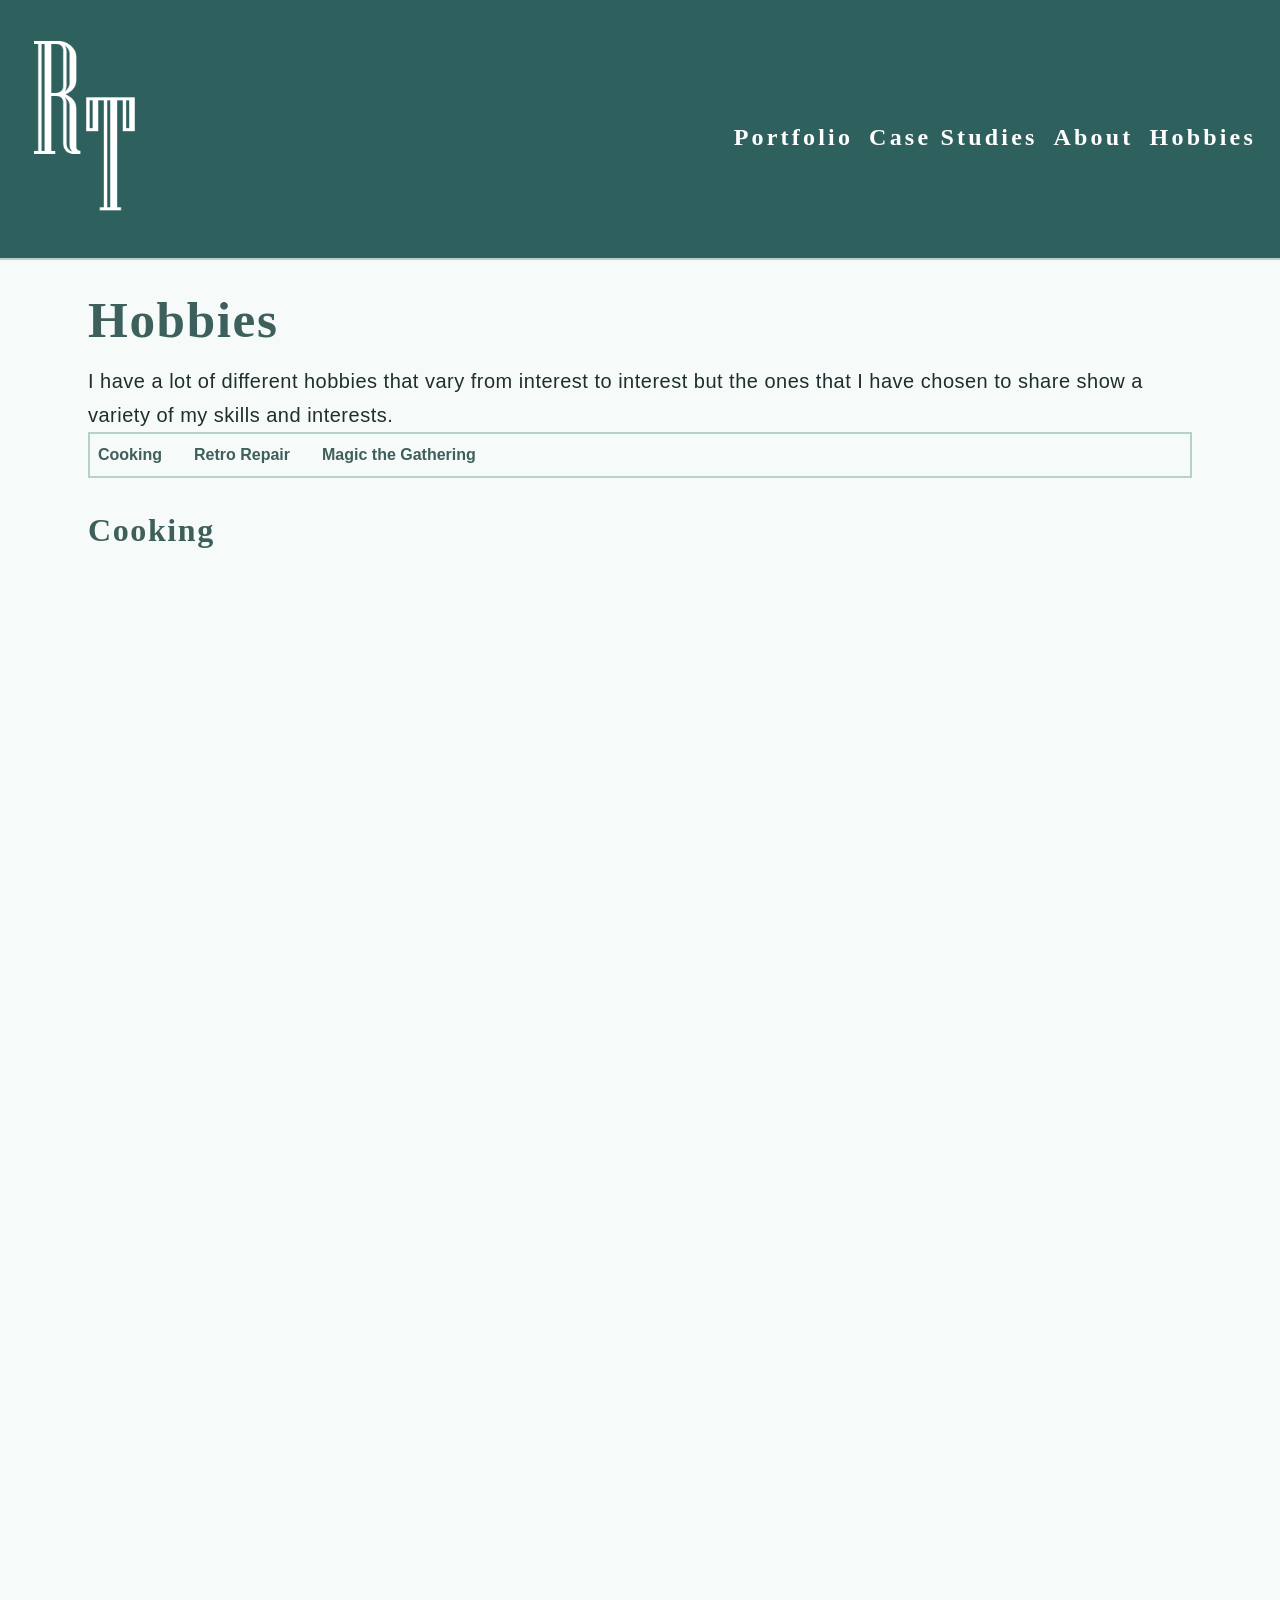
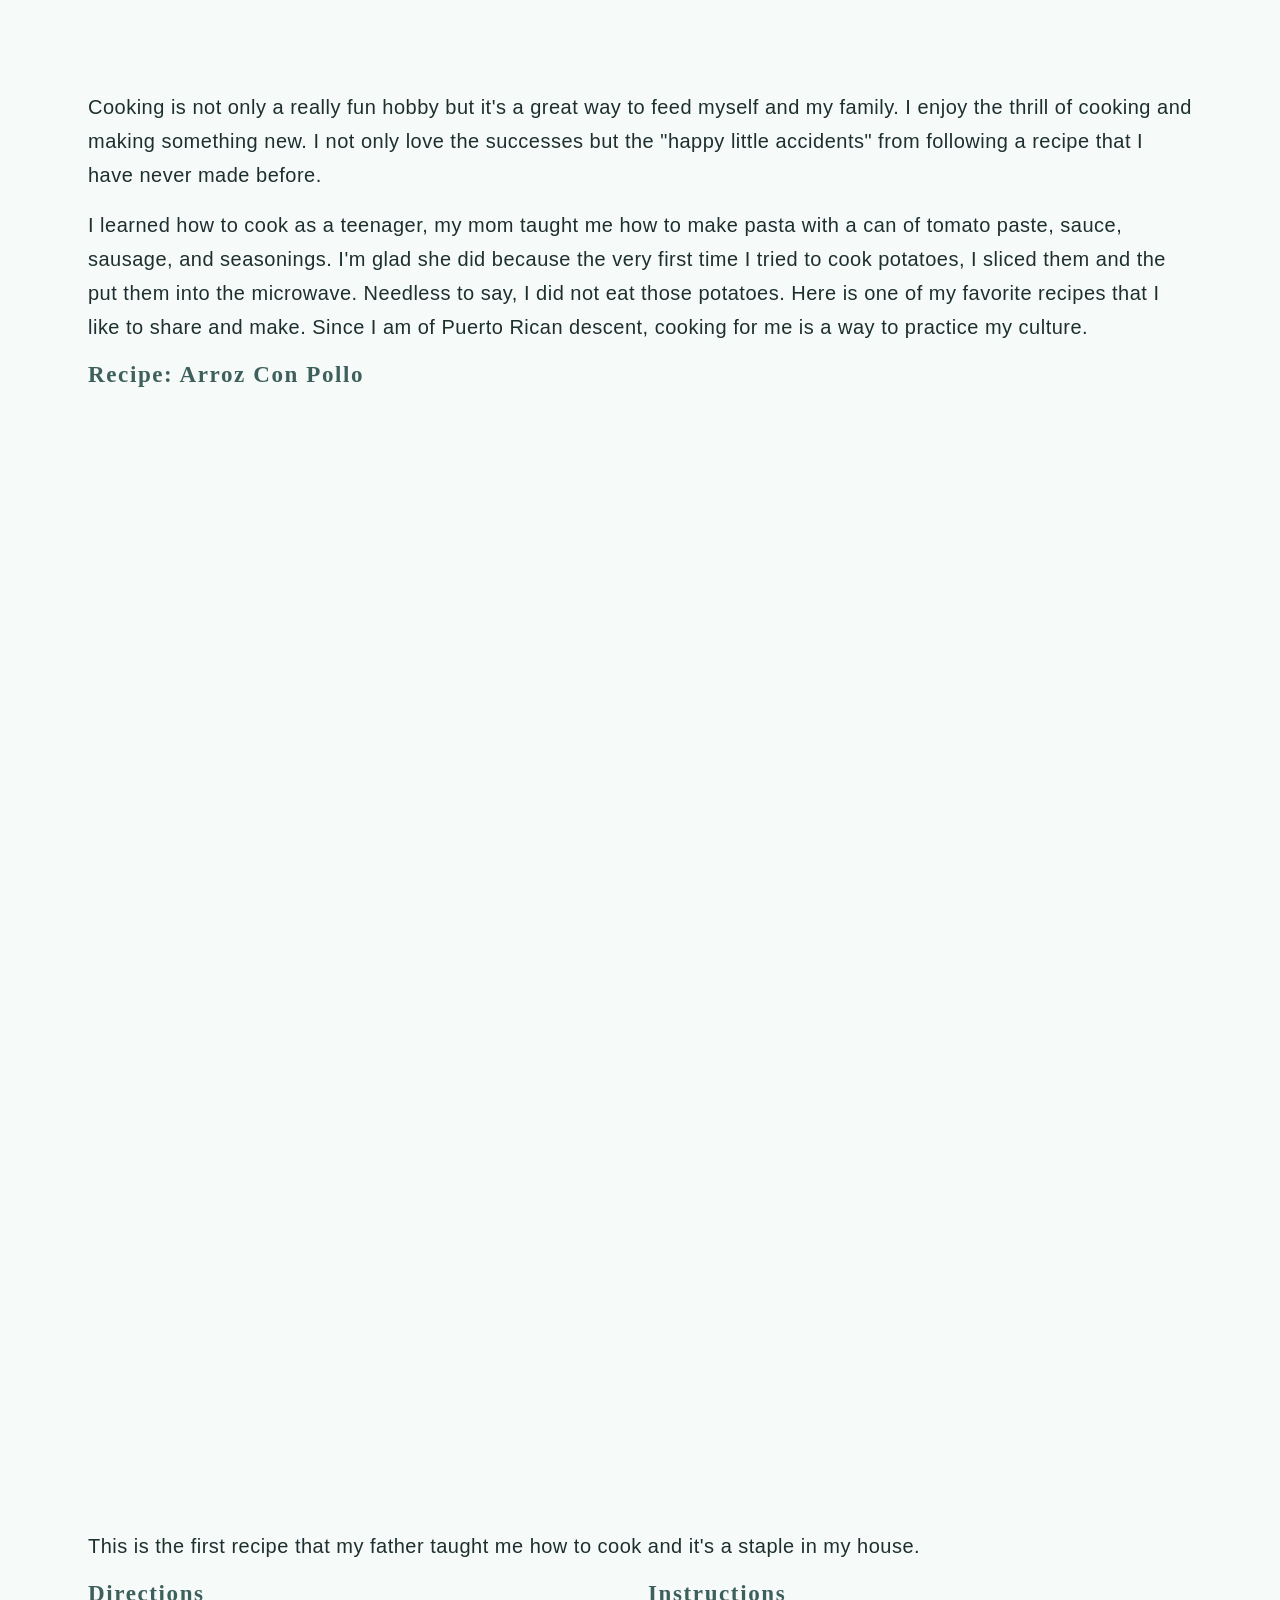
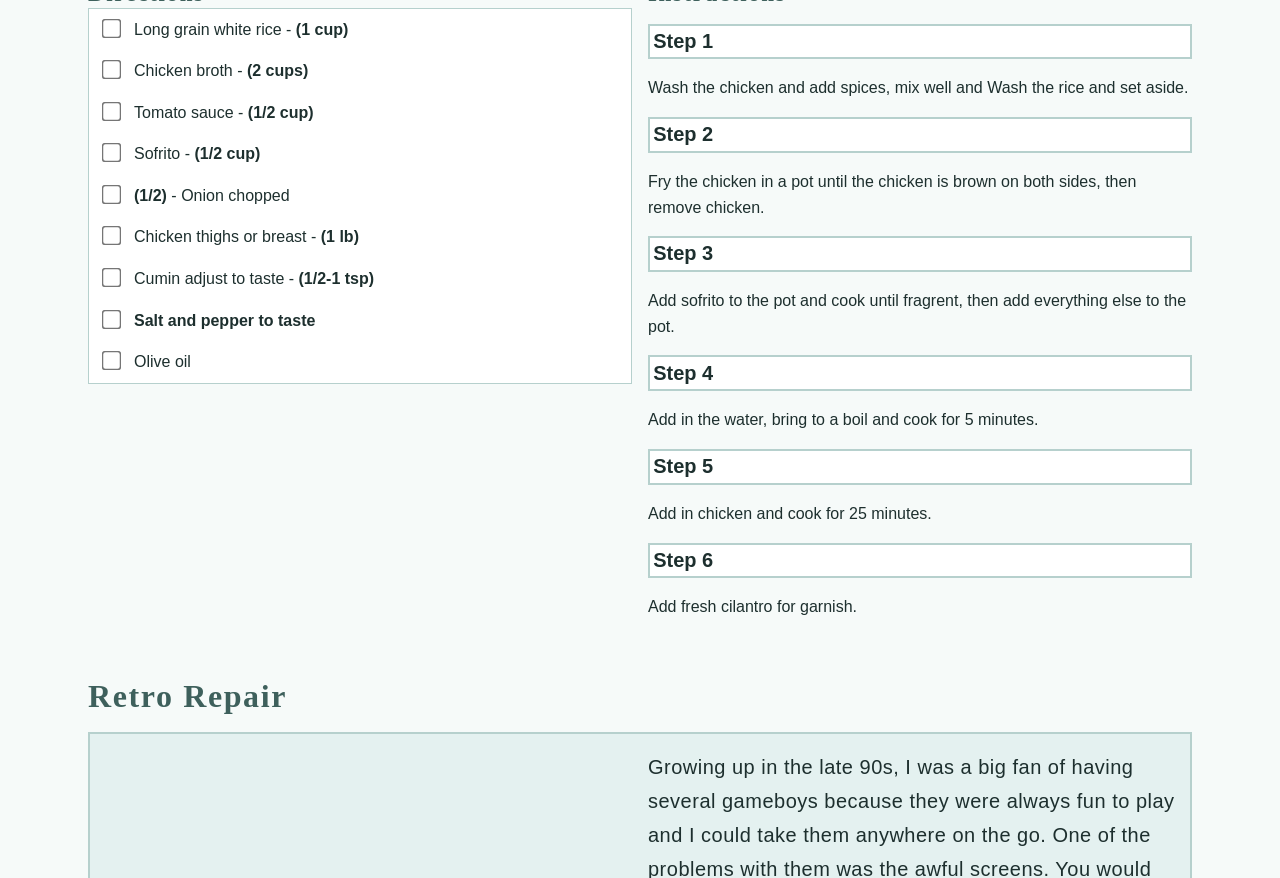
==== hobbies.html @ df29afe5 "🎨 ⚡ ♻️ 📱 Overhauled spacing system" ====
<!DOCTYPE html>
<html lang="en">
    <head>
        <meta charset="UTF-8">
        <meta name="viewport" content="width=device-width, initial-scale=1.0">
        <title>Hobbies | RT Portfolio</title>
        <link rel="stylesheet" href="css/styles.css">
    </head>
    <body>
        <header>
            <div class="off-screen-menu">
                <ul>
                    <li><a href="portfolio.html">Portfolio</a></li>
                    <li><a href="case-studies.html">Case Studies</a></li>
                    <li><a href="about.html">About</a></li>
                    <li><a href="hobbies.html">Hobbies</a></li>
                </ul>
            </div>
            <nav>
                <div>
                    <a href="index.html"><svg class="logo" width="105"
                            height="226"
                            viewBox="0 0 105 226"
                            fill="none" xmlns="http://www.w3.org/2000/svg"
                            xmlns:xlink="http://www.w3.org/1999/xlink">
                            <rect width="105" height="226"
                                fill="url(#pattern0_86_855)" />
                            <defs>
                                <pattern id="pattern0_86_855"
                                    patternContentUnits="objectBoundingBox"
                                    width="1"
                                    height="1">
                                    <use xlink:href="#image0_86_855"
                                        transform="matrix(0.0071746 0 0 0.00333333 -0.00222222 0)" />
                                </pattern>
                                <image id="image0_86_855" width="140"
                                    height="300"
                                    preserveAspectRatio="none"
                                    xlink:href="[data-uri]" />
                            </defs>
                        </svg></a>
                </div>
                <div class="menu">
                    <ul>
                        <li><a href="portfolio.html">Portfolio</a></li>
                        <li><a href="case-studies.html">Case Studies</a></li>
                        <li><a href="about.html">About</a></li>
                        <li><a href="hobbies.html">Hobbies</a></li>
                    </ul>
                </div>
                <div class="ham-menu">
                    <span></span>
                    <span></span>
                    <span></span>
                </div>
            </nav>
        </header>
        <main>
            <section>
                <h1>Hobbies</h1>
                <p>I have a lot of different hobbies that vary from interest to
                    interest but the ones that I have chosen to share show a
                    variety
                    of my skills and interests.</p>
                <div class="hobbies-nav">
                    <ul>
                        <li><a href="#cooking">Cooking</a></li>
                        <li><a href="#retro">Retro Repair</a></li>
                        <li><a href="#mtg">Magic the Gathering</a></li>
                    </ul>
                </div>
            </section>
            <section id="cooking">
                <h2>Cooking</h2>
                <img
                    src="images/about/cooking-medium.jpg"
                    srcset="images/about/cooking-small.jpg 320w,
                        images/about/cooking-medium.jpg 640w,
                        images/about/cooking-large.jpg 1024w"
                    sizes="(max-width: 600px) 100vh,
                        (max-width:2000px) 100vw,
                        33vw"
                    alt="Several empanadas lie on a shelf." loading="lazy">
                <p>Cooking is not only a really fun hobby but it's a great way
                    to
                    feed myself and my family. I enjoy the thrill of cooking and
                    making something new. I not only love the successes but the
                    "happy little accidents" from following a recipe that I have
                    never made before.</p>
                <p>I learned how to cook as a teenager, my mom taught me how to
                    make
                    pasta with a can of tomato paste, sauce, sausage, and
                    seasonings. I'm glad she did because the very first time I
                    tried
                    to cook potatoes, I sliced them and the put them into the
                    microwave. Needless to say, I did not eat those potatoes.
                    Here
                    is one of my favorite recipes that I like to share and make.
                    Since I am of Puerto Rican descent, cooking for me is a way
                    to
                    practice my culture.</p>
                <h3>Recipe: Arroz Con Pollo</h3>
                <img
                    src="images/about/arroz-con-pollo-medium.jpg"
                    srcset="images/about/arroz-con-pollo-small.jpg 320w,
                        images/about/arroz-con-pollo-medium.jpg 640w,
                        images/about/arroz-con-pollo-large.jpg 1024w"
                    sizes="(max-width: 600px) 100vh,
                        (max-width:2000px) 100vw,
                        33vw"
                    alt="A bowl of arroz con pollo displayed on a blue towel and next to red tomatoes."
                    loading="lazy">
                <p>This is the first recipe that my father taught me how to cook
                    and
                    it's a staple in my house.</p>
                <div class="directions-container">
                    <div>
                        <h3>Directions</h3>
                        <div class="directions-container-styling">
                            <ul>
                                <li><input type="checkbox" id="item1">Long grain
                                    white
                                    rice -
                                    <strong>(1 cup)</strong></li>
                                <li><input type="checkbox" id="item2">Chicken
                                    broth -
                                    <strong>(2
                                        cups)</strong></li>
                                <li><input type="checkbox" id="item3">Tomato
                                    sauce -
                                    <strong>(1/2
                                        cup)</strong></li>
                                <li><input type="checkbox" id="item4">Sofrito -
                                    <strong>(1/2
                                        cup)</strong></li>
                                <li><input type="checkbox"
                                        id="item5"><strong>(1/2)</strong> -
                                    Onion chopped</li>
                                <li><input type="checkbox" id="item6">Chicken
                                    thighs or
                                    breast -
                                    <strong>(1 lb)</strong></li>
                                <li><input type="checkbox" id="item7">Cumin
                                    adjust to
                                    taste -
                                    <strong>(1/2-1 tsp)</strong></li>
                                <li><input type="checkbox"
                                        id="item8"><strong>Salt and
                                        pepper to
                                        taste</strong></li>
                                <li><input type="checkbox" id="item9">Olive
                                    oil</li>
                            </ul>
                        </div>
                    </div>
                    <div>

                        <div class="instructions-container-styling">
                            <h3>Instructions</h3>
                            <ol>
                                <li><span>Step 1</span></li>
                                <li>Wash the chicken and add spices, mix well
                                    and
                                    Wash the rice and set aside.</li>
                                <li><span>Step 2</span></li>
                                <li>Fry the chicken in a pot until the chicken
                                    is
                                    brown on both sides, then remove
                                    chicken.</li>
                                <li><span>Step 3</span></li>
                                <li>Add sofrito to the pot and cook until
                                    fragrent,
                                    then add everything else to the pot. </li>
                                <li><span>Step 4</span></li>
                                <li>Add in the water, bring to a boil and cook
                                    for 5
                                    minutes.</li>
                                <li><span>Step 5</span></li>
                                <li>Add in chicken and cook for 25 minutes.</li>
                                <li><span>Step 6</span></li>
                                <li>Add fresh cilantro for garnish.</li>
                            </ol>
                        </div>
                    </div>
                </div>
            </section>
            <section id="retro">
                <div class="retro-grid-container">
                    <h2>Retro Repair</h2>
                    <div class="retro-grid-item-1">

                        <img
                            src="images/about/game-gear-01-medium.jpg"
                            srcset="images/about/game-gear-01-small.jpg 320w,
                        images/about/game-gear-01-medium.jpg 640w,
                        images/about/game-gear-01-large.jpg 1024w"
                            sizes="(max-width: 600px) 100vh,
                        (max-width:1200px) 50vw,
                        33vw"
                            alt="A blue gamegear displaying a videogame and a bright screen."
                            loading="lazy">
                        <p>Growing up in the late 90s, I was a big fan of having
                            several
                            gameboys because they were always fun to play and I
                            could
                            take them anywhere on the go. One of the problems
                            with them
                            was the awful screens. You would have to be glued to
                            a lamp
                            or get an adapter to help illuminate the screens for
                            you to
                            play at night, which is when I got to play as a
                            kid.</p>
                    </div>
                    <div class="retro-grid-item-2">
                        <img
                            src="images/about/game-gear-02-medium.jpg"
                            srcset="images/about/game-gear-02-small.jpg 320w,
                        images/about/game-gear-02-medium.jpg 640w,
                        images/about/game-gear-02-large.jpg 1024w"
                            sizes="(max-width: 600px) 100vh,
                        (max-width:1200px) 50vw,
                        33vw"
                            alt="A gamegear dissasembled. " loading="lazy">
                        <p>A few years ago, I was going through some of my old
                            things in
                            my parent's basement and I found my old gameboy. It
                            bought
                            back so many memories and I wanted to play with it
                            again.
                            Sadly it did not turn on and I decided to look into
                            what I
                            could do to fix it. This turned into a fixation and
                            a
                            hobby.</p>
                    </div>
                    <div class="retro-grid-item-3">
                        <img
                            src="images/about/game-boy-01-medium.jpg"
                            srcset="images/about/game-boy-01-small.jpg 320w,
                        images/about/game-boy-01-medium.jpg 640w,
                        images/about/game-boy-01-large.jpg 1024w"
                            sizes="(max-width: 600px) 100vh,
                        (max-width:1200px) 50vw,
                        33vw"
                            alt="A yellow gameboy." loading="lazy">
                        <p>When doing research on my gameboy that didn't turn
                            on, I
                            disovered that there was a whole world of different
                            repairs
                            and modifications that I could do to give my gameboy
                            color
                            new life. I decided to do the following. First,I got
                            a
                            new shell and buttons. Next,I installed a brand new
                            IPS
                            screen and a new speaker. Last, I removed
                            corrosion from the motherboard.</p>
                    </div>
                    <div class="retro-grid-item-4">
                        <img
                            src="images/about/game-boy-02-medium.jpg"
                            srcset="images/about/game-boy-02-small.jpg 320w,
                        images/about/game-boy-02-medium.jpg 640w,
                        images/about/game-boy-02-large.jpg 1024w"
                            sizes="(max-width: 600px) 100vh,
                        (max-width:1200px) 50vw,
                        33vw"
                            alt="A gameboy with a translucent shell and orange buttons."
                            loading="lazy">
                        <p>Here is the final result. I am very happy with what
                            I've done
                            and the skills that I have learned.</p>
                    </div>
                </div>
            </section>
            <section id="mtg">
                <h2>Magic the Gathering</h2>
                <img
                    src="images/about/mtg-hero-img-small.jpg"
                    srcset="images/about/mtg-hero-img-small.jpg 320w,
                        images/about/mtg-hero-img-medium.jpg 640w,
                        images/about/mtg-hero-img-large.jpg 1024w"
                    sizes="(max-width: 600px) 100vh,
                        (max-width: 2000px) 50vw,
                        33vw"
                    alt="Five different magic the gathering cards of each color."
                    loading="lazy">
                <p>One of my favorite ways to spend time with friends is to
                    play
                    different games. Out of all of the games that I play is
                    Magic the Gathering. I love playing magic for several
                    reasons, including that it's a very social game and
                    there
                    are very many ways to play.</p>
                <p>One of the formats that I play is called Pauper. It's a
                    way
                    of playing Magic on the cheap, only using commons to
                    make up
                    your deck. Not only is it cheap, but since there aren't
                    any
                    huge power imbalances, you can be more stragetic.</p>
                <p>One of my favorite decks to play in the format is called
                    Dimir Terror. The playstyle that I use is to counter my
                    opponent, then use my used resources to my advantage. By
                    stopping my opponent with my soceries and instants, I
                    can
                    use those to play bigger creatures that I can use to
                    win.</p>

                <!-- MTG code -->
                <h3>Sample Deck - Dimir Control</h3>
                <div class="mtg-hero">
                    <div class="mtg-grid-item-image-1">
                        <img
                            src="images/about/tolarian-terror-medium.jpg"
                            srcset="images/about/tolarian-terror-small.jpg 320w,
                        images/about/tolarian-terror-medium.jpg 640w"
                            sizes="(max-width: 600px) 100vh,
                        (max-width:1200px) 50vw,
                        33vw"
                            alt="A serpent terrorizing a school."
                            loading="lazy">
                    </div>
                    <div class="mtg-grid-item-image-2">
                        <img
                            src="images/about/gurmag-angler-medium.jpg"
                            srcset="images/about/gurmag-angler-small.jpg 320w,
                        images/about/gurmag-angler-medium.jpg 640w"
                            sizes="(max-width: 600px) 100vh,
                        (max-width:1200px) 50vw,
                        33vw"
                            alt="A angler fish in a swamp with a lure that resembles a human."
                            loading="lazy">
                    </div>
                    <div class="mtg-grid-item-image-3">
                        <img
                            src="images/about/sneaky-snacker-grid-medium.jpg"
                            srcset="images/about/sneaky-snacker-grid-small.jpg 320w,
                        images/about/sneaky-snacker-grid-medium.jpg 640w"
                            sizes="(max-width: 600px) 100vh,
                        (max-width:1200px) 50vw,
                        33vw"
                            alt="A blue faerie eating a piece of gingerbread and a candycane."
                            loading="lazy">
                    </div>
                </div>

                <div class="mtg-grid-container">
                    <div class="mtg-grid-item-1">
                        <div class="mtg-grid-item-content">
                            <p><span>Creatures (10)</span></p>
                            <ul>
                                <li>4 Tolarian Terror</li>
                                <li>2 Gurmag Angler</li>
                                <li>4 Sneaky Snacker</li>
                            </ul>
                            <ul>
                                <li>
                                    <img
                                        src="images/about/6Mana.png"
                                        alt="a number six in a grey circle"><img
                                        class="mana"
                                        src="images/about/B---Mana.png"
                                        alt="a teardrop in a blue circle">
                                </li>
                                <li>
                                    <img
                                        src="images/about/6Mana.png"
                                        alt="a number six in a grey circle"><img
                                        class="mana"
                                        src="images/about/U---Mana.png"
                                        alt="a skull in a grey circle">
                                </li>
                                <li>
                                    <img
                                        src="images/about/B---Mana.png"
                                        alt="a teardrop in a blue circle"><img
                                        class="mana"
                                        src="images/about/U---Mana.png"
                                        alt="a skull in a grey circle">
                                </li>
                            </ul>
                        </div>
                    </div>
                    <div class="mtg-grid-item-2">
                        <div class="mtg-grid-item-content">
                            <p><span>Sorceries (9)</span></p>
                            <ul>
                                <li>3 Ponder</li>
                                <li>2 Deep Analysis</li>
                                <li>4 Lorien Revealed</li>
                            </ul>
                            <ul>
                                <li>
                                    <img
                                        src="images/about/B---Mana.png"
                                        alt="a teardrop in a blue circle">
                                </li>
                                <li>
                                    <img
                                        src="images/about/3Mana.png"
                                        alt="a number three in a grey circle"><img
                                        class="mana"
                                        src="images/about/B---Mana.png"
                                        alt="a skull in a grey circle">
                                </li>
                                <li>
                                    <img
                                        src="images/about/3Mana.png"
                                        alt="a number three in a grey circle"><img
                                        class="mana"
                                        src="images/about/B---Mana.png"
                                        alt="a teardrop in a blue circle"><img
                                        class="mana"
                                        src="images/about/B---Mana.png"
                                        alt="a teardrop in a blue circle">
                                </li>
                            </ul>
                        </div>
                    </div>
                    <div class="mtg-grid-item-3">
                        <div class="mtg-grid-item-content">
                            <p><span>Instants (24)</span></p>
                            <ul>
                                <li>4 Brainstorm</li>
                                <li>3 Consider</li>
                                <li>4 Counterspell</li>
                                <li>4 Snuff Out</li>
                                <li>2 Spell Pierce</li>
                                <li>4 Though Scour</li>
                                <li>3 Unexpected Fangs</li>
                            </ul>
                            <ul>
                                <li>
                                    <img
                                        src="images/about/B---Mana.png"
                                        alt="a teardrop in a blue circle">
                                </li>
                                <li>
                                    <img
                                        src="images/about/B---Mana.png"
                                        alt="a teardrop in a blue circle">
                                </li>
                                <li>
                                    <img
                                        src="images/about/B---Mana.png"
                                        alt="a teardrop in a blue circle"> <img
                                        src="images/about/B---Mana.png"
                                        alt="a teardrop in a blue circle">
                                </li>
                                <li>
                                    <img
                                        src="images/about/3Mana.png"
                                        alt="a number three in a grey circle"><img
                                        class="mana"
                                        src="images/about/U---Mana.png"
                                        alt="a skull in a grey circle">
                                </li>
                                <li>
                                    <img
                                        src="images/about/B---Mana.png"
                                        alt="a teardrop in a blue circle">
                                </li>
                                <li>
                                    <img
                                        src="images/about/B---Mana.png"
                                        alt="a teardrop in a blue circle">
                                </li>
                                <li>
                                    <img
                                        src="images/about/1Mana.png"
                                        alt="a number one in a grey circle"><img
                                        class="mana"
                                        src="images/about/U---Mana.png"
                                        alt="a skull in a grey circle">
                                </li>
                            </ul>
                        </div>
                    </div>
                    <div class="mtg-grid-item-4">
                        <div class="mtg-grid-item-content">
                            <p><span>Lands (17)</span></p>
                            <ul>
                                <li>1 Bojuka Bog</li>
                                <li>4 Contaminated Aquifer</li>
                                <li>2 Ice Tunnel</li>
                                <li>11 Island</li>
                            </ul>
                        </div>
                    </div>
                    <div class="mtg-grid-item-5">
                        <div class="mtg-grid-item-content">
                            <p><span>60 Cards Total</span></p>
                        </div>
                    </div>
                </div>
            </section>
        </main>
        <footer>
            <div><a href="index.html"><svg class="logo" width="105" height="226"
                        viewBox="0 0 105 226"
                        fill="none" xmlns="http://www.w3.org/2000/svg"
                        xmlns:xlink="http://www.w3.org/1999/xlink">
                        <rect width="105" height="226"
                            fill="url(#pattern0_86_855)" />
                        <defs>
                            <pattern id="pattern0_86_856"
                                patternContentUnits="objectBoundingBox"
                                width="1"
                                height="1">
                                <use xlink:href="#image0_86_855"
                                    transform="matrix(0.0071746 0 0 0.00333333 -0.00222222 0)" />
                            </pattern>
                            <image width="140" height="300"
                                preserveAspectRatio="none"
                                xlink:href="[data-uri]" />
                        </defs>
                    </svg></a></div>
            <ul>
                <li><a href="https://www.instagram.com/rammysan/"><svg
                            class="insta"
                            xmlns="http://www.w3.org/2000/svg"
                            width="50" height="50" fill="currentColor"
                            viewBox="0 0 16 16">
                            <path
                                d="M8 0C5.829 0 5.556.01 4.703.048 3.85.088 3.269.222 2.76.42a3.9 3.9 0 0 0-1.417.923A3.9 3.9 0 0 0 .42 2.76C.222 3.268.087 3.85.048 4.7.01 5.555 0 5.827 0 8.001c0 2.172.01 2.444.048 3.297.04.852.174 1.433.372 1.942.205.526.478.972.923 1.417.444.445.89.719 1.416.923.51.198 1.09.333 1.942.372C5.555 15.99 5.827 16 8 16s2.444-.01 3.298-.048c.851-.04 1.434-.174 1.943-.372a3.9 3.9 0 0 0 1.416-.923c.445-.445.718-.891.923-1.417.197-.509.332-1.09.372-1.942C15.99 10.445 16 10.173 16 8s-.01-2.445-.048-3.299c-.04-.851-.175-1.433-.372-1.941a3.9 3.9 0 0 0-.923-1.417A3.9 3.9 0 0 0 13.24.42c-.51-.198-1.092-.333-1.943-.372C10.443.01 10.172 0 7.998 0zm-.717 1.442h.718c2.136 0 2.389.007 3.232.046.78.035 1.204.166 1.486.275.373.145.64.319.92.599s.453.546.598.92c.11.281.24.705.275 1.485.039.843.047 1.096.047 3.231s-.008 2.389-.047 3.232c-.035.78-.166 1.203-.275 1.485a2.5 2.5 0 0 1-.599.919c-.28.28-.546.453-.92.598-.28.11-.704.24-1.485.276-.843.038-1.096.047-3.232.047s-2.39-.009-3.233-.047c-.78-.036-1.203-.166-1.485-.276a2.5 2.5 0 0 1-.92-.598 2.5 2.5 0 0 1-.6-.92c-.109-.281-.24-.705-.275-1.485-.038-.843-.046-1.096-.046-3.233s.008-2.388.046-3.231c.036-.78.166-1.204.276-1.486.145-.373.319-.64.599-.92s.546-.453.92-.598c.282-.11.705-.24 1.485-.276.738-.034 1.024-.044 2.515-.045zm4.988 1.328a.96.96 0 1 0 0 1.92.96.96 0 0 0 0-1.92m-4.27 1.122a4.109 4.109 0 1 0 0 8.217 4.109 4.109 0 0 0 0-8.217m0 1.441a2.667 2.667 0 1 1 0 5.334 2.667 2.667 0 0 1 0-5.334" />
                        </svg></a></li>
                <li><a
                        href="https://www.linkedin.com/in/ramon-kessler-torres-a46a3980"><svg
                            class="linked-in"
                            xmlns="http://www.w3.org/2000/svg"
                            width="50" height="50" fill="currentColor"
                            viewBox="0 0 16 16">
                            <path
                                d="M0 1.146C0 .513.526 0 1.175 0h13.65C15.474 0 16 .513 16 1.146v13.708c0 .633-.526 1.146-1.175 1.146H1.175C.526 16 0 15.487 0 14.854zm4.943 12.248V6.169H2.542v7.225zm-1.2-8.212c.837 0 1.358-.554 1.358-1.248-.015-.709-.52-1.248-1.342-1.248S2.4 3.226 2.4 3.934c0 .694.521 1.248 1.327 1.248zm4.908 8.212V9.359c0-.216.016-.432.08-.586.173-.431.568-.878 1.232-.878.869 0 1.216.662 1.216 1.634v3.865h2.401V9.25c0-2.22-1.184-3.252-2.764-3.252-1.274 0-1.845.7-2.165 1.193v.025h-.016l.016-.025V6.169h-2.4c.03.678 0 7.225 0 7.225z" />
                        </svg></a></li>
            </ul>
        </footer>
        <script src="app.js"></script>
    </body>
</html>
---- css/styles.css ----
* {
    margin: 0;
    padding: 0;
    box-sizing: border-box;
}

:root {

    @media (prefers-color-scheme: light) {

        --brand-primary: #2e615e;
        --accent-primary: #C58C2B;
        --bg-primary: #F6FAF9;
        --bg-surface: #FFF;
        --bg-section: #E4F1F0;
        --text-primary: #1D2F2E;
        --text-secondary: #3E605C;
        --text-muted: #6F908E;
        --ui-element-border: #B6D0CD;
        --ui-element-hover: #377874;
        --ul-element-focus-ring: #1E4E4B;
        --status-color-success: #3D9D7D;
        --status-color-warning: #B86C29;
        --status-color-error: #B22925;
        --status-color-info: #2E918C;
        --white: #fff;
        --black: #000;
        --gray: #838383;

    }

    @media (prefers-color-scheme: dark) {
        --brand-primary: #5CB3AD;
        --accent-primary: #E4B33F;
        --bg-primary: #0D1F1D;
        --bg-surface: #132B29;
        --bg-section: #1C3B37;
        --text-primary: #E7F4F4;
        --text-secondary: #B5D3CF;
        --text-muted: #FFFFFF;
        --ui-element-border: #2E5652;
        --ui-element-hover: #70C9C3;
        --ul-element-focus-ring: #96D6D4;
        --status-color-success: #5DC097;
        --status-color-warning: #E1A226;
        --status-color-error: #F15D5E;
        --status-color-info: #63C6C1;
        --white: #fff;
        --black: #000;
        --gray: #838383;
    }

    /* sizing & spacing */

    /* Spacing */
    /* This is the spacing for inbetween components and elements*/
    --xs-spacing: 0.25rem;
    --sm-spacing: 0.5rem;
    --md-spacing: 1rem;
    --lg-spacing: 1.5rem;
    --xl-spacing: 2rem;
    --xxl-spacing: 3rem;
    /* Font Spacing and Sizing */

    /* Font-sizing w/ Clamp */
    --fs-h1: clamp(2.5rem, 4vw, 3.5rem);
    --fs-h2: clamp(1.75rem, 2.5vw, 2.5rem);
    --fs-h3: clamp(1.25rem, 1.8vw, 1.75rem);
    --fs-p: clamp(1rem, 1.2vw, 1.25rem);

    /* Line Heights */
    --lh-h1: 1.1;
    --lh-h2: 1.25;
    --lh-h3: 1.25;
    --lh-p: 1.65;

    /* Text Sizes */
    --lisize: 1rem;
    --nav-li-a-size: 1.5rem;
    --mobile-li-text: 1.25rem;

    /* Font Spacing */
    --heading-spacing: 0.5rem;
    --heading-line-height: 2rem;
    --body-copy-line-height: 1.6rem;
    --header-kerning: 0.1rem;
    --nav-kerning: 0.2rem;
    --kerning: 0.031rem;

}

@font-face {
    font-family: 'Noto Sans';
    src: url(../fonts/NotoSans-VariableFont_wdth\,wght.woff2) format('woff2');
    font-weight: normal;
    font-style: normal;
    font-display: swap;
}

@font-face {
    font-family: 'Noto Sans';
    src: url(../fonts/EBGaramond-Italic-VariableFont_wght.woff2) format('woff2');
    font-weight: normal;
    font-style: italic;
    font-display: swap;
}

@font-face {
    font-family: 'EB Garamond';
    src: url(../fonts/EBGaramond-VariableFont_wght.woff2) format('woff2');
    font-weight: normal;
    font-style: normal;
    font-display: swap;
}

@font-face {
    font-family: 'EB Garamond';
    src: url(../fonts/EBGaramond-Italic-VariableFont_wght.woff2) format('woff2');
    font-weight: normal;
    font-style: italic;
    font-display: swap;
}

body {
    min-height: 100vh;
    background: var(--bg-primary);
    margin: auto;
}

nav {
    padding: 1rem;
    display: flex;
    background-color: var(--brand-primary);
    border-bottom: 2px solid var(--ui-element-border);

    .logo {
        display: block;
        margin-left: 1rem;
    }

    .menu {
        display: none;

        ul {
            li {
                a {
                    color: var(--white);
                    font-weight: 600;
                    letter-spacing: var(--nav-kerning);
                    font-family: 'EB Garamond', Georgia, serif;

                    &:hover,
                    &:active {
                        color: var(--accent-primary);
                    }
                }

            }
        }
    }

    .ham-menu {
        height: 200px;
        width: 200px;
        margin-left: auto;
        position: relative;
        cursor: pointer;

        span {
            height: 30px;
            width: 75%;
            background-color: var(--white);
            border-radius: 25px;
            position: absolute;
            left: 50%;
            transform: translate(-50%, -50%);
            transition: all 0.3s ease;
        }

        span:nth-child(1) {
            top: 25%;
        }

        span:nth-child(2) {
            top: 50%;
        }

        span:nth-child(3) {
            top: 75%;
        }

        &.active {

            span {
                background-color: var(--bg-surface);
            }

            span:nth-child(1) {
                top: 50%;
                transform: translate(-50%, -50%) rotate(45deg);
            }

            span:nth-child(2) {
                opacity: 0;
            }

            span:nth-child(3) {
                top: 50%;
                transform: translate(-50%, -50%) rotate(-45deg);
            }
        }
    }

    @media (min-width: 780px) {
        display: flex;
        justify-content: space-between;

        .menu {
            display: flex;
            flex-direction: row;

            ul {
                list-style: none;
                display: flex;
                flex-direction: row;
                align-items: center;

                li {
                    margin: 0 var(--sm-spacing);
                    font-size: var(--nav-li-a-size);
                }
            }
        }

        .ham-menu {
            display: none;
        }
    }

    @media (min-width: 1024px) {
        display: flex;

        ul {
            display: flex;
            flex-direction: row;
            justify-content: flex-end;
            align-items: center;

            li {

                a {
                    font-size: var(--h2size);
                }

                &:hover,
                &:active {
                    color: var(--accent-primary);
                }

            }
        }
    }
}

main {
    max-width: 1200px;
    margin-left: auto;
    margin-right: auto;
    padding-left: clamp(1rem, 5vw, 3rem);
    padding-right: clamp(1rem, 5vw, 3rem);
}

section {
    margin-top: var(--xl-spacing);

}

/* div {
    margin-top: var(--sm-spacing);
} */

h1,
h2,
h3 {
    color: var(--text-secondary);
    font-family: 'EB Garamond', Georgia, serif;
    letter-spacing: var(--header-kerning);
}

h1 {
    font-size: var(--fs-h1);
    line-height: var(--lh-h1);
    margin-top: var(--xl-spacing);
}

h2 {
    font-size: var(--fs-h2);
    line-height: var(--lh-h2);
    margin-top: var(--lg-spacing);
}

h3 {
    font-size: var(--fs-h3);
    line-height: var(--lh-h3);
    margin-top: var(--md-spacing);
}

p {
    margin-top: var(--md-spacing);
    font-size: var(--psize);
    line-height: var(--body-copy-line-height);
    letter-spacing: var(--kerning);
    max-width: 70ch;
    color: var(--text-primary);
    font-family: 'Noto Sans', Arial, Helvetica, sans-serif;

    span {
        font-weight: bold;
        color: var(--text-secondary);
    }


    @media screen and (min-width: 700px) {
        font-size: 1.125rem;
        line-height: 1.65;
        max-width: 75ch;
    }

    @media screen and (min-width: 1024px) {
        max-width: 120ch;
        font-size: 1.25rem;
        line-height: 1.7;
    }
}


a {
    color: var(--text-primary);
    text-decoration: none;

    a:hover {
        color: var(--accent-primary);
    }

    a:active {
        color: var(--accent-primary);
    }
}

input:focus {
    color: var(--ul-element-focus-ring)
}

ul {
    margin-left: var(--xl-spacing);
    margin-top: var(--md-spacing);

    li {
        margin-top: var(--md-spacing);
        font-size: var(--lisize);
        line-height: var(--body-copy-line-height);
        color: var(--text-primary);
        font-family: 'Noto Sans', Arial, Helvetica, sans-serif;
    }

}

ol {
    margin-top: var(--md-spacing);
    margin-left: var(--xl-spacing);

    li {
        margin-top: var(--md-spacing);
        font-size: var(--lisize);
        line-height: var(--body-copy-line-height);
        color: var(--text-primary);
        font-family: 'Noto Sans', Arial, Helvetica, sans-serif;
    }
}



img {
    width: 100%;
    margin-top: var(--md-spacing);
}

video {
    height: auto;
    width: 100%;
}

footer {
    background-color: var(--brand-primary);
    margin-top: var(--xxl-spacing);
    display: flex;
    justify-content: space-between;
    flex-direction: row;
    border-top: 2px solid var(--ui-element-border);

    ul {
        display: flex;
        flex-direction: row;
        justify-content: flex-end;
        align-items: center;
        list-style: none;
        margin: 0 2rem 0 0;

        li {
            a {
                color: var(--white);
            }
        }
    }

    svg {
        margin-left: 1.5rem;

        &:hover,
        &:active {
            color: var(--accent-primary);
        }
    }

    .insta,
    .linked-in {
        width: 1;
        height: 1;
    }

    @media screen and (min-width: 700px) {
        ul {
            svg {
                margin-left: 1.5rem;

                &.hover,
                &.active {
                    color: var(--accent-primary);


                }
            }

            .insta,
            .linked-in {
                width: 75px;
                height: 75px;
            }
        }

    }

}

/* off-screen-menu */
.off-screen-menu {
    background-color: var(--brand-primary);
    border-left: 1px solid var(--ui-element-border);
    height: 100vh;
    width: 100%;
    max-width: 375px;

    position: fixed;
    top: 0;
    right: -450px;

    display: flex;
    flex-direction: column;
    align-items: flex-start;
    justify-content: center;

    text-align: justify;
    transition: right 0.3s ease;
    margin: 0;

    ul {
        list-style: none;
        padding: 0;
        margin: 0 1rem;

        li {
            font-size: var(--nav-li-a-size);
            margin-top: var(--lg-spacing);
            text-decoration: underline var(--bg-surface);
            width: 100%;

            a {

                &:hover,
                &:active {
                    color: var(--accent-primary);
                }
            }
        }
    }

    &.active {
        right: 0;
    }
}

/* This controls the grid on the homepage */
.hero-section {
    display: grid;
    grid-template-columns: 1fr;

    /* .hero-item {
        overflow: hidden;
        position: relative;

        h2 {
            position: absolute;
            bottom: 1rem;
            left: 1rem;
            color: var(--white);
        }

        img {
            display: block;
            width: 100%;
            transition: transform .3s ease;

            &:hover {
                transform: scale(1.1);
                background-color: red;
            }
        }
    } */

    @media screen and (min-width: 700px) {
        display: grid;
        grid-template-columns: 1fr 1fr;
        gap: 1rem;
    }
}


/* This controls the grid on the Case Studies page */
.case-studies-container {
    display: grid;
    grid-template-columns: 1fr;

    @media screen and (min-width: 700px) {
        display: grid;
        grid-template-columns: 1fr 1fr;
        gap: 1rem;
    }

    /* @media screen and (width >=1024px) {
        display: grid;
        grid-template-columns: 1fr 1fr 1fr;
        gap: 1rem;
    } */
}





/* Portfolio Page Specific Styling */
.portfolio-container {

    @media screen and (min-width: 700px) {
        display: grid;
        grid-template-columns: 1fr 1fr;
        gap: var(--md-spacing);

        /* .portfolio-container-item {
            img:last-child {
                margin: 0;
            }
        } */
    }

    @media screen and (min-width: 1024px) {
        display: grid;
        grid-template-columns: 1fr 1fr 1fr;
        gap: var(--md-spacing);
    }
}

/* About Page Specific Styling */

.about-container {

    margin-top: var(--md-spacing);

    .about-group {
        margin-top: var(--md-spacing);
        background-color: var(--bg-section);
        border: 2px solid var(--ui-element-border);
        padding: var(--sm-spacing) var(--md-spacing);
    }

    .about-list {

        li::marker {
            color: var(--accent-primary);
        }

        li {
            margin-left: var(--xl-spacing);
            ;
        }
    }

    @media screen and (min-width: 700px) {
        display: grid;
        grid-template-columns: 1fr 1fr;
        gap: var(--md-spacing);

    }
}




/* Hobbies Page Specific Styling */
/* This controls the anchor tags at the top of the hobbies page. */
.hobbies-nav {
    background-color: var(--bg-primary);
    border: 2px solid var(--ui-element-border);

    ul {
        margin: 0;
        display: flex;
        flex-direction: column;
        flex-wrap: wrap;
        justify-content: start;
        list-style: none;
        padding: var(--sm-spacing) 0 var(--sm-spacing) var(--sm-spacing);


        li {
            font-size: var(--h4size);




            a {
                color: var(--text-secondary);
                font-weight: bold;
            }


        }

        /* li:nth-child(1) {
            margin-top: 0;
        } */
    }

    @media screen and (min-width: 500px) {
        border-bottom: 2px solid var(--ui-element-border);

        ul {
            margin: 0;
            display: flex;
            flex-direction: row;
            flex-wrap: wrap;
            justify-content: start;
            gap: 2rem;
            list-style: none;

            li {
                margin: 0;
                font-size: var(--h4size);

                a {
                    color: var(--text-secondary);
                }
            }
        }
    }
}

/* This controls the ingredients section including the checkboxes */
.directions-container {

    div {
        .directions-container-styling {
            ul {
                margin: 0;
            }

            ul li:first-child {
                margin: 0;
            }
        }
    }



    @media screen and (min-width: 700px) {
        display: grid;
        grid-template-columns: 1fr 1fr;
        gap: 1rem;
    }

    .directions-container-styling {
        background-color: var(--bg-surface);
        padding: var(--sm-spacing) var(--md-spacing);
        border: 1px solid var(--ui-element-border);

        h3 {
            margin: 0;
        }

        ul {
            list-style: none;

            input[type="checkbox"] {
                accent-color: var(--accent-primary);
                margin-right: 1rem;
                transform: scale(1.5);
            }

        }
    }
}



/* This controls the instructions container */
.instructions-container-styling {
    ol {
        list-style: none;
        margin: 0;

        li {

            span {
                background-color: var(--bg-surface);
                border: 2px solid var(--ui-element-border);
                padding: 0.2rem;
                font-weight: bold;
                font-size: var(--mobile-li-text);
                display: block;
                color: var(--text-primary);
            }
        }
    }
}

/* This controls the unordered list in the retro section */

.retro-grid-container {

    @media screen and (min-width: 700px) {
        display: grid;
        grid-template-columns: repeat(2, 1fr);
        gap: 1rem;
    }

    .retro-grid-item-1 {

        @media screen and (min-width: 700px) {
            display: grid;
            grid-template-columns: subgrid;
            grid-column: 1 / 3;
            border: 2px solid var(--ui-element-border);
            padding: 0 var(--sm-spacing);
            background-color: var(--bg-section);
        }
    }

    .retro-grid-item-2 {
        @media screen and (min-width: 700px) {
            display: grid;
            grid-template-columns: subgrid;
            grid-column: 1 / 3;
            border: 2px solid var(--ui-element-border);
            padding: 0 var(--sm-spacing);
            background-color: var(--bg-section);

        }
    }

    .retro-grid-item-3 {
        @media screen and (min-width: 700px) {
            display: grid;
            grid-template-columns: 1fr 1fr;
            grid-column: 1 / 3;
            border: 2px solid var(--ui-element-border);
            padding: 0 var(--sm-spacing);
            background-color: var(--bg-section);

            img {
                margin: 0;
            }

            p {
                padding-left: var(--sm-spacing);
            }

        }
    }

    .retro-grid-item-4 {
        @media screen and (min-width: 700px) {
            display: grid;
            grid-template-columns: subgrid;
            grid-column: 1 / 3;
            border: 2px solid var(--ui-element-border);
            padding: 0 var(--sm-spacing);
            background-color: var(--bg-section);

        }
    }
}


/* -- I don't remember what the hell this was for
@media screen and (min-width: 700px) {

    ul {
        list-style: decimal;
        margin: 0 2rem 2rem 2rem;
        display: inline;

        /* li {
            margin-top: var(--md-spacing);
        } */

/*

/* These selectors are used for the grid for the section mtg */

.mtg-hero {
    display: grid;
    grid-template-columns: 1fr;
    margin: 0;

    @media screen and (min-width: 700px) {
        display: grid;
        grid-template-columns: repeat(3, 1fr);
        gap: 0.5rem;
        margin: 0;
    }
}


.mtg-grid-container {
    display: grid;
    grid-template-columns: 1fr;
    gap: 0.5rem;
    align-items: start;


    .mtg-grid-item-1,
    .mtg-grid-item-2,
    .mtg-grid-item-3 {

        display: grid;
        gap: var(--sm-spacing);

        .mtg-grid-item-content {
            display: grid;
            gap: 0.5rem;
            align-items: start;

            p {
                grid-column: span 2;
                margin: 0;
            }

            ul {
                list-style: none;
                margin: 0;
            }

            img {
                width: 15px;
                height: 15px;
                margin: 0;
            }
        }

    }

    .mtg-grid-item-4,
    .mtg-grid-item-5 {
        display: grid;
        gap: 0.5rem;

        p {
            margin: 0;
        }

        ul {
            list-style: none;
            margin: 0;
        }
    }

    @media screen and (min-width: 700px) {
        display: grid;
        grid-template-columns: 1fr 1fr;
        gap: var(--sm-spacing);

        .mtg-grid-item-1,
        .mtg-grid-item-2,
        .mtg-grid-item-3,
        .mtg-grid-item-4 {
            display: grid;
            gap: 0.5rem;

            .mtg-grid-item-content {
                p {
                    grid-column: span 2;
                    margin: 0;
                }

                ul {
                    margin: 0;

                    li {
                        margin: 0;
                    }
                }
            }
        }

        .mtg-grid-item-4,
        .mtg-grid-item-5 {
            display: grid;
            gap: 0.5rem;

            p {
                margin: 0;
            }

        }
    }

    @media screen and (min-width: 1024px) {
        display: grid;
        grid-template-columns: repeat(3, 1fr);
        gap: var(--sm-spacing);

        .mtg-grid-item-1,
        .mtg-grid-item-2,
        .mtg-grid-item-3,
        .mtg-grid-item-4 {
            display: grid;
            gap: var(--sm-spacing);


            .mtg-grid-item-content {
                grid-template-columns: repeat(2, 1fr);
                align-items: start;
                grid-template-rows: auto auto;


                p {
                    grid-column: span 2;
                    margin: 0;
                }

                ul {
                    margin: 0;

                    li {
                        margin: 0;
                    }
                }
            }
        }
    }
}
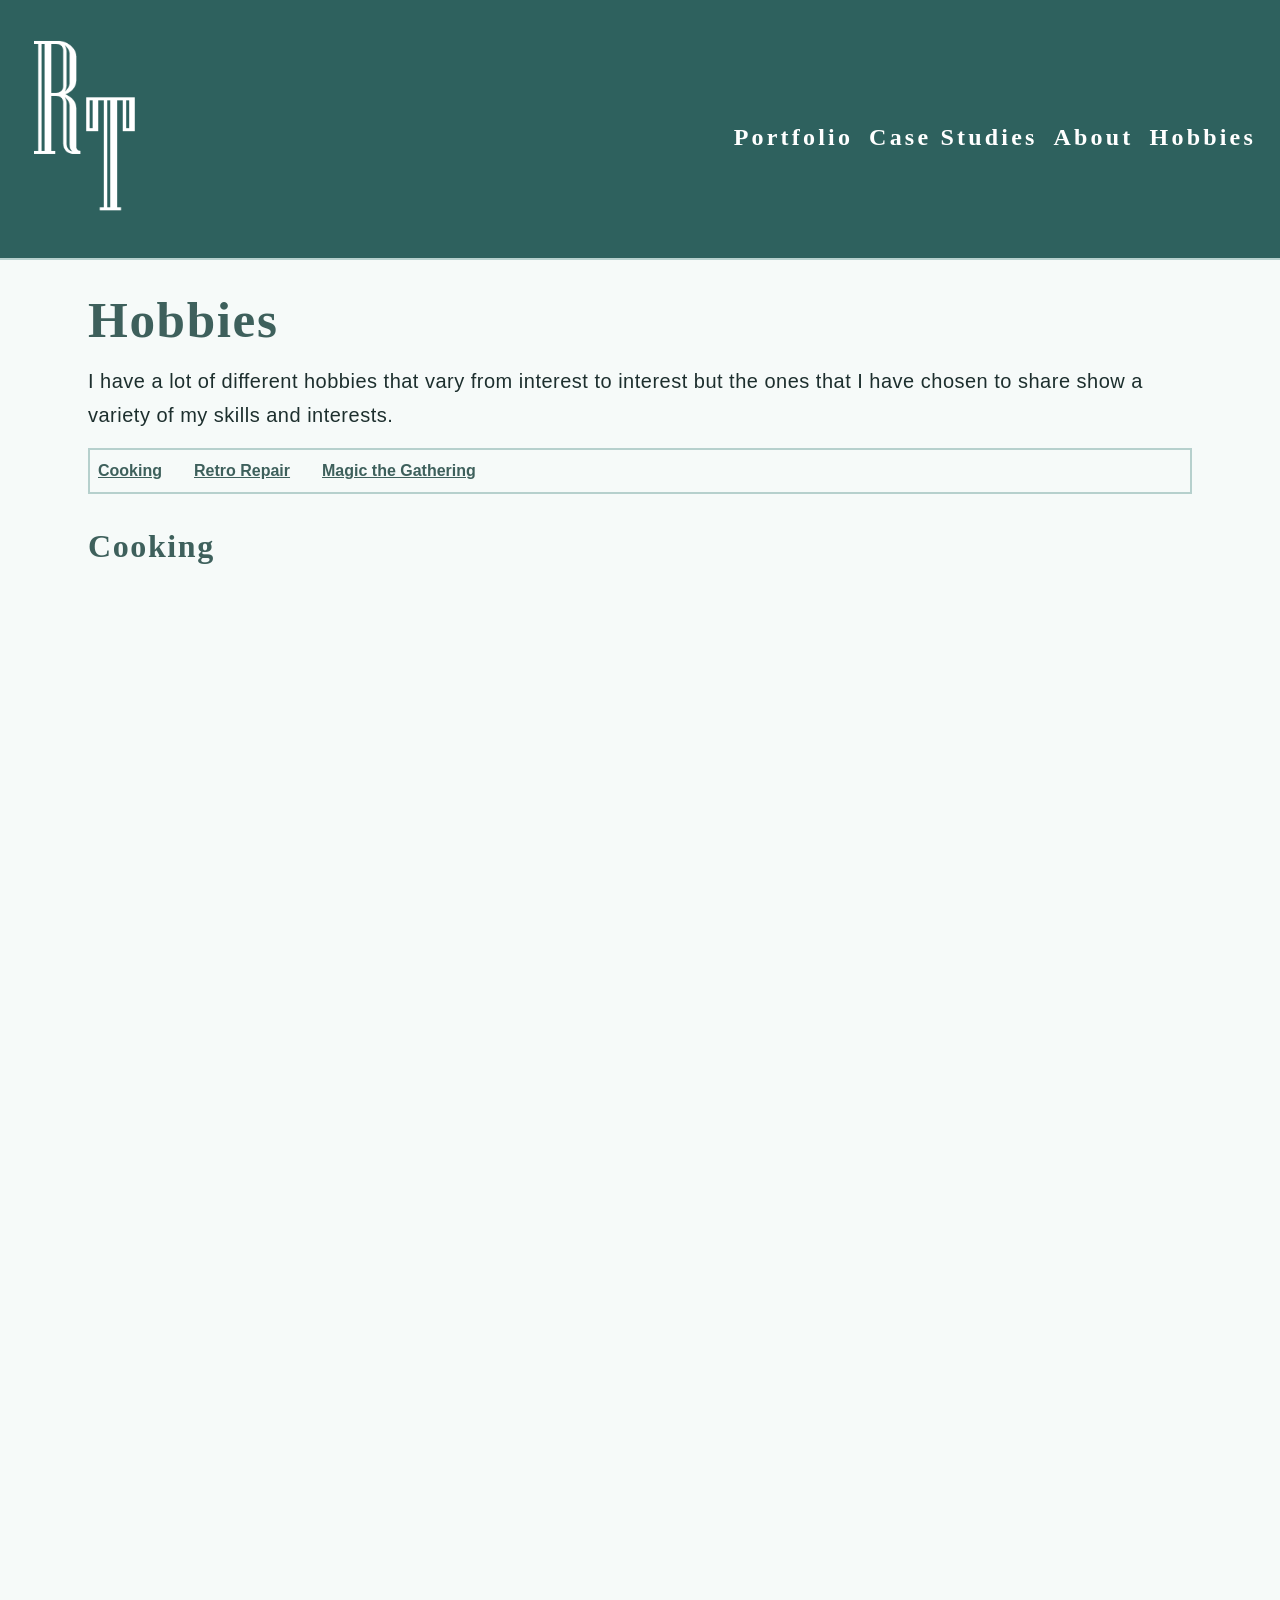
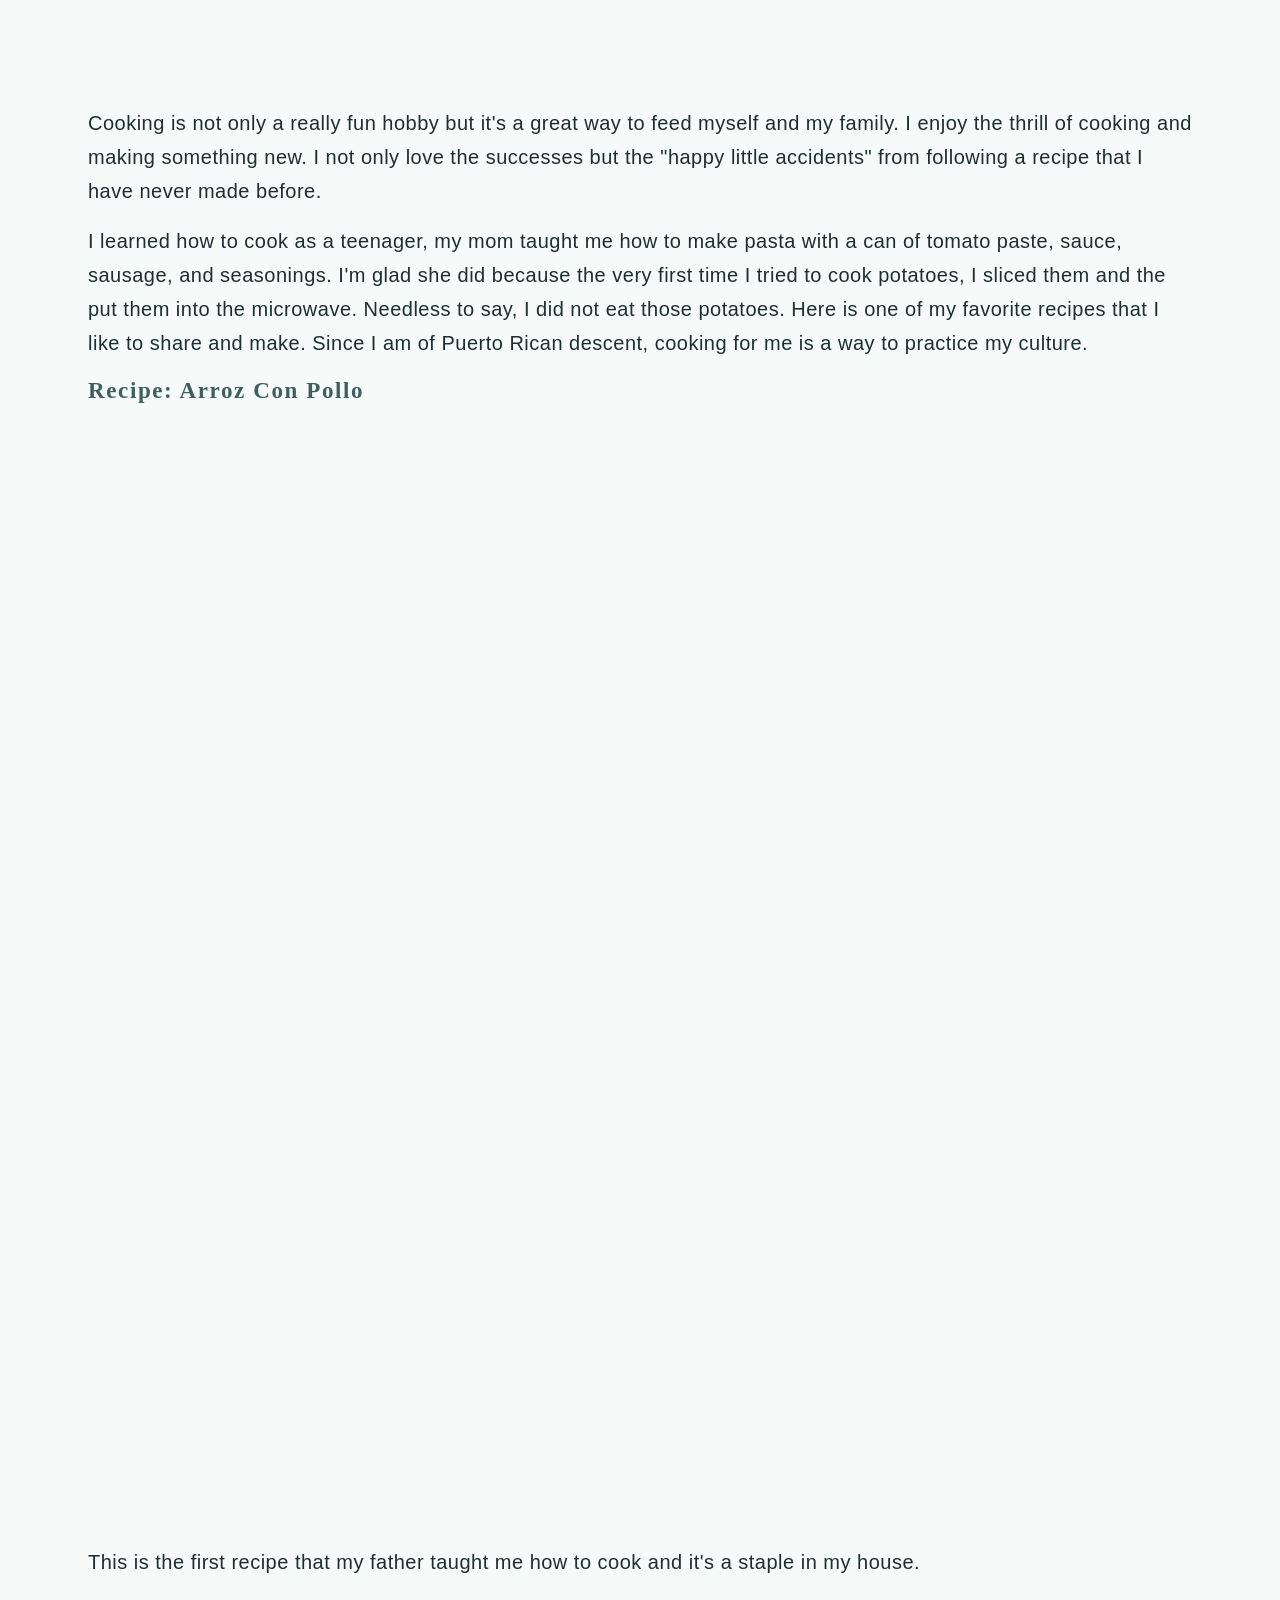
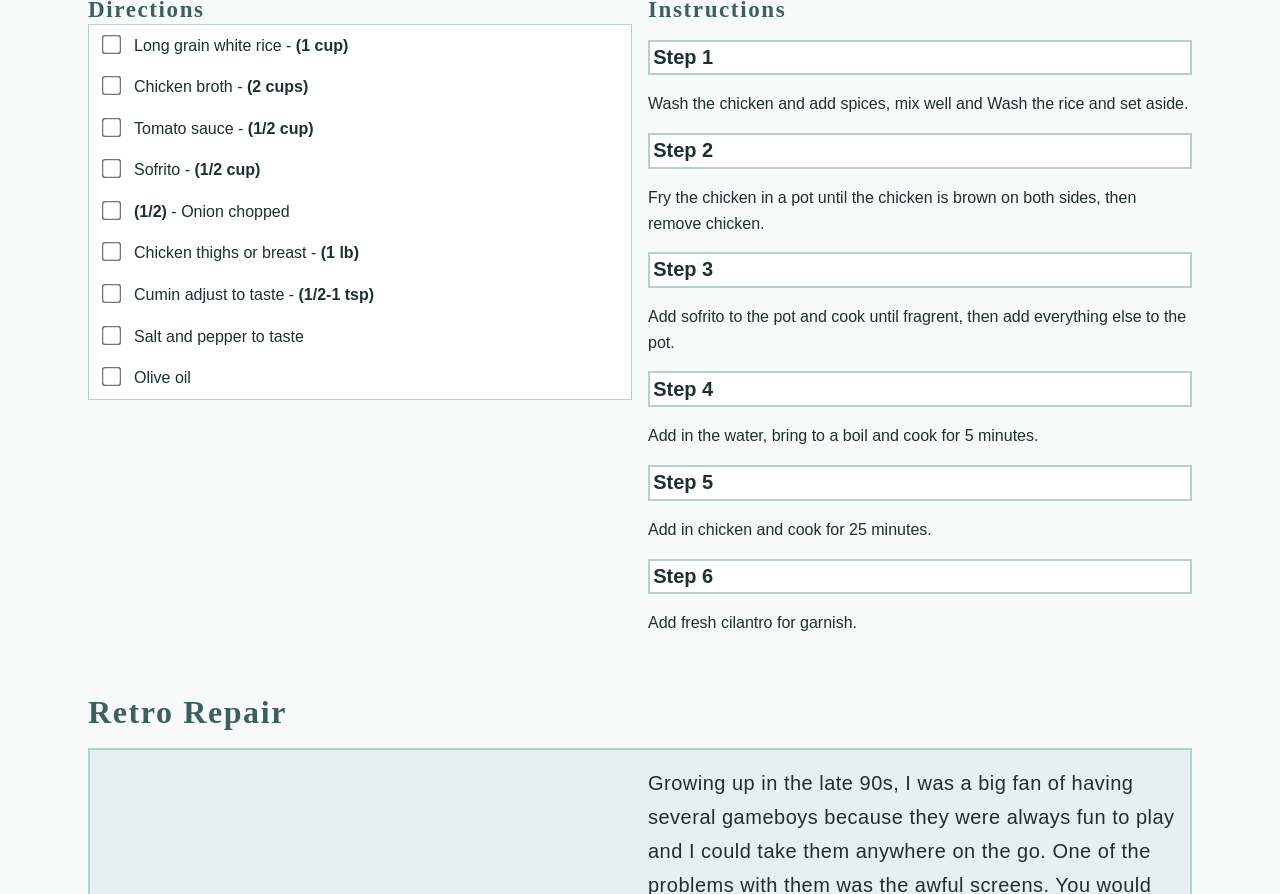
==== commit 796b1a0d: "🐛 quick bug fixes" ====
--- a/hobbies.html
+++ b/hobbies.html
@@ -64,9 +64,11 @@
                     of my skills and interests.</p>
                 <div class="hobbies-nav">
                     <ul>
-                        <li><a href="#cooking">Cooking</a></li>
-                        <li><a href="#retro">Retro Repair</a></li>
-                        <li><a href="#mtg">Magic the Gathering</a></li>
+                        <li><span>
+                                <a href="#cooking">Cooking</a> </span></li>
+                        <li><span><a href="#retro">Retro Repair</a></span></li>
+                        <li><span><a href="#mtg">Magic the
+                                    Gathering</a></span></li>
                     </ul>
                 </div>
             </section>
@@ -145,9 +147,9 @@
                                     taste -
                                     <strong>(1/2-1 tsp)</strong></li>
                                 <li><input type="checkbox"
-                                        id="item8"><strong>Salt and
-                                        pepper to
-                                        taste</strong></li>
+                                        id="item8">Salt and
+                                    pepper to
+                                    taste</li>
                                 <li><input type="checkbox" id="item9">Olive
                                     oil</li>
                             </ul>
--- a/css/styles.css
+++ b/css/styles.css
@@ -347,6 +347,16 @@
     }
 }
 
+span {
+    font-weight: 700;
+    color: var(--brand-primary);
+
+    a {
+        text-decoration: underline;
+    }
+
+}
+
 input:focus {
     color: var(--ul-element-focus-ring)
 }
@@ -484,7 +494,9 @@
             text-decoration: underline var(--bg-surface);
             width: 100%;
 
+
             a {
+                color: var(--white);
 
                 &:hover,
                 &:active {
@@ -620,6 +632,8 @@
 .hobbies-nav {
     background-color: var(--bg-primary);
     border: 2px solid var(--ui-element-border);
+    margin-top: var(--md-spacing);
+
 
     ul {
         margin: 0;
@@ -633,6 +647,7 @@
 
         li {
             font-size: var(--h4size);
+            margin: var(--xs-spacing);
 
 
 
@@ -651,6 +666,8 @@
     }
 
     @media screen and (min-width: 500px) {
+        background-color: var(--bg-primary);
+        margin-top: var(--md-spacing);
         border-bottom: 2px solid var(--ui-element-border);
 
         ul {
@@ -867,6 +884,10 @@
             ul {
                 list-style: none;
                 margin: 0;
+
+                li {
+                    margin: 0;
+                }
             }
 
             img {
